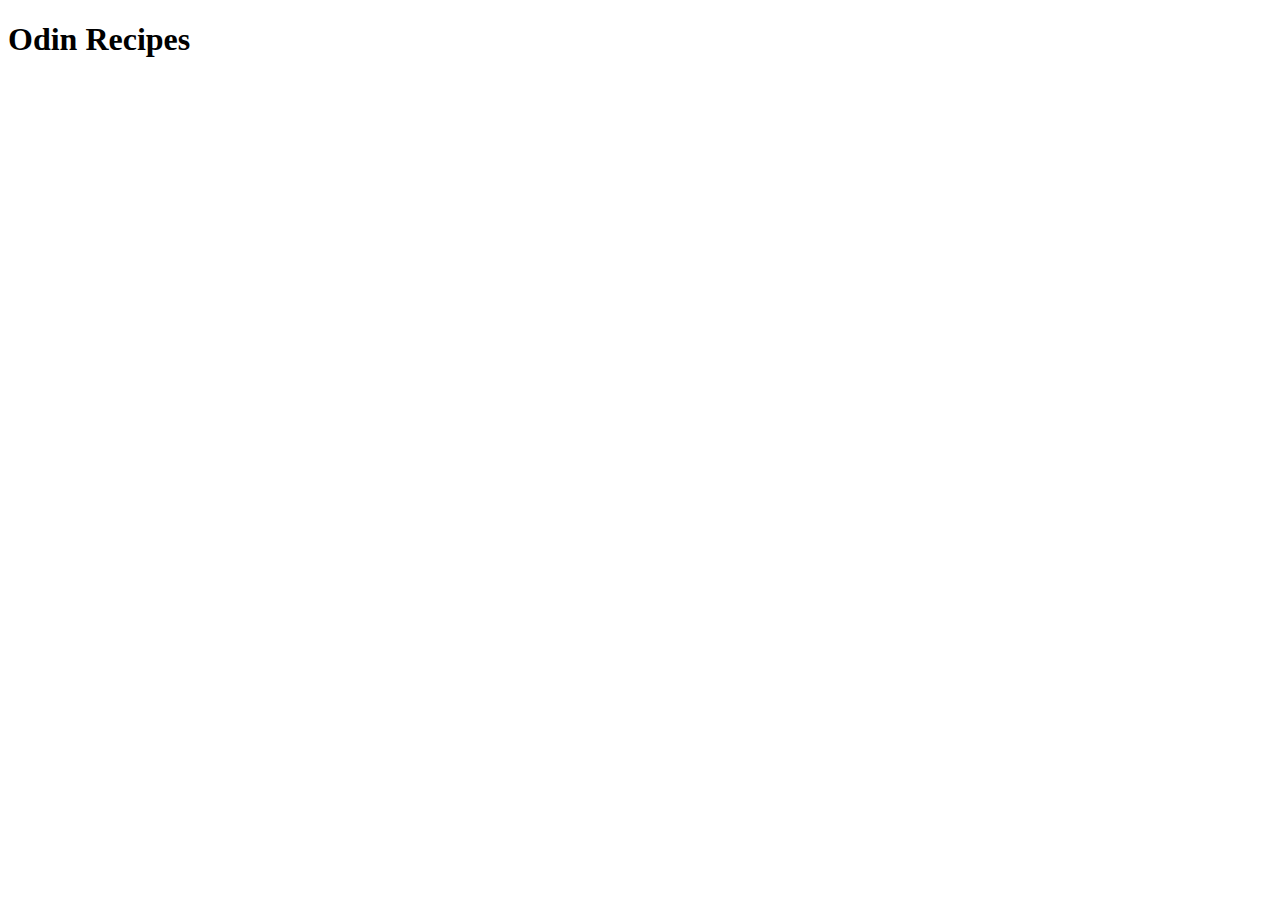
==== index.html @ 466e00aa "Home page done" ====
<!DOCTYPE html>
<html lang="en">
<head>
    <meta charset="UTF-8">
    <meta http-equiv="X-UA-Compatible" content="IE=edge">
    <meta name="viewport" content="width=device-width, initial-scale=1.0">
    <title>ODIN_RECIPE</title>
</head>
<body>
    <h1>Odin Recipes</h1>
</body>
</html>
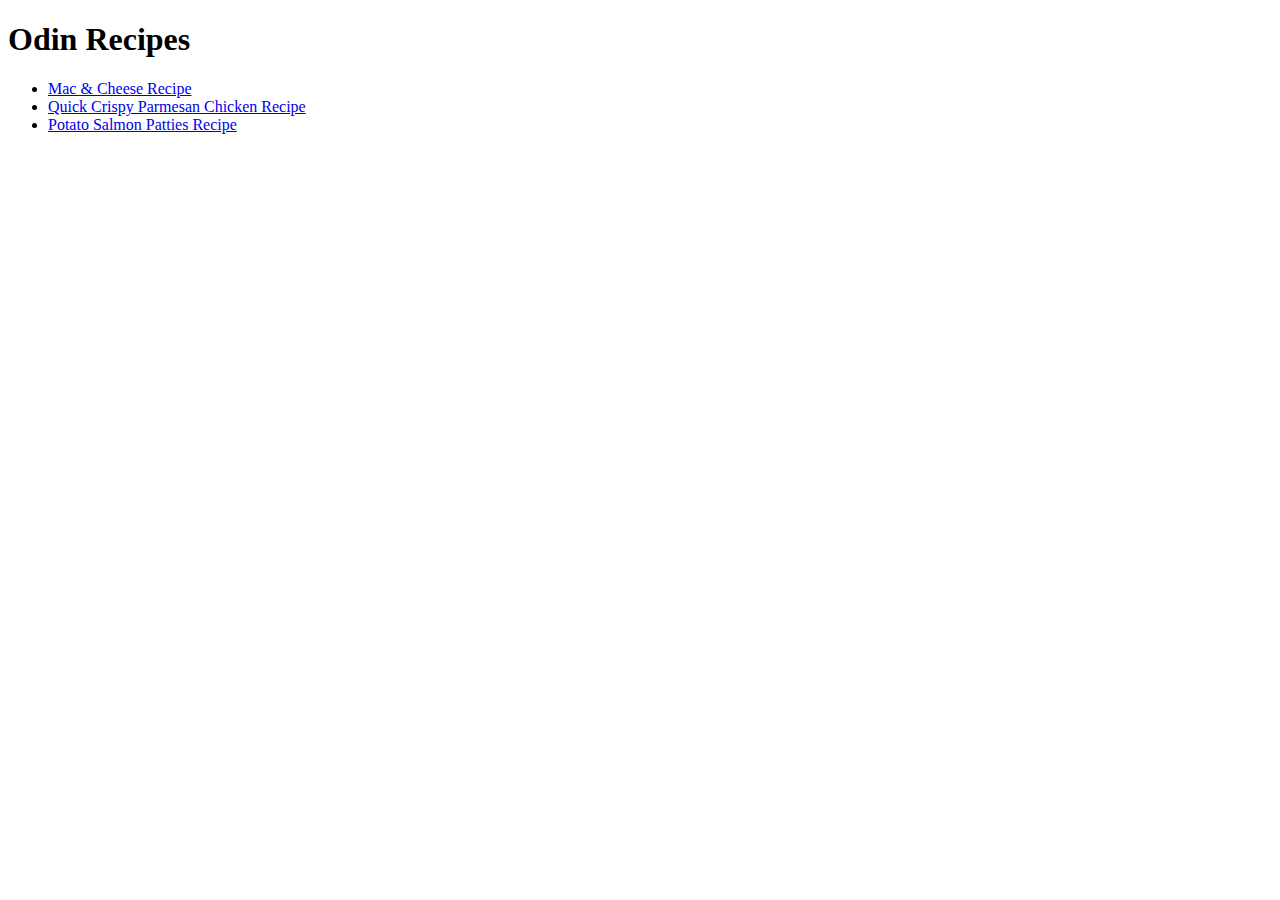
==== commit 5b20bc94: "Added all pages and initial code for pages" ====
--- a/index.html
+++ b/index.html
@@ -8,5 +8,12 @@
 </head>
 <body>
     <h1>Odin Recipes</h1>
+        <ul>
+            <li><a href = "mac_and_cheese.html">Mac & Cheese Recipe</a></li>
+            <li><a href = "parmesan_chicken.html">Quick Crispy Parmesan Chicken Recipe</a></li>
+            <li><a href = "potato_salmon_pattie">Potato Salmon Patties Recipe</a></li>    
+        </ul>    
+    
+
 </body>
 </html>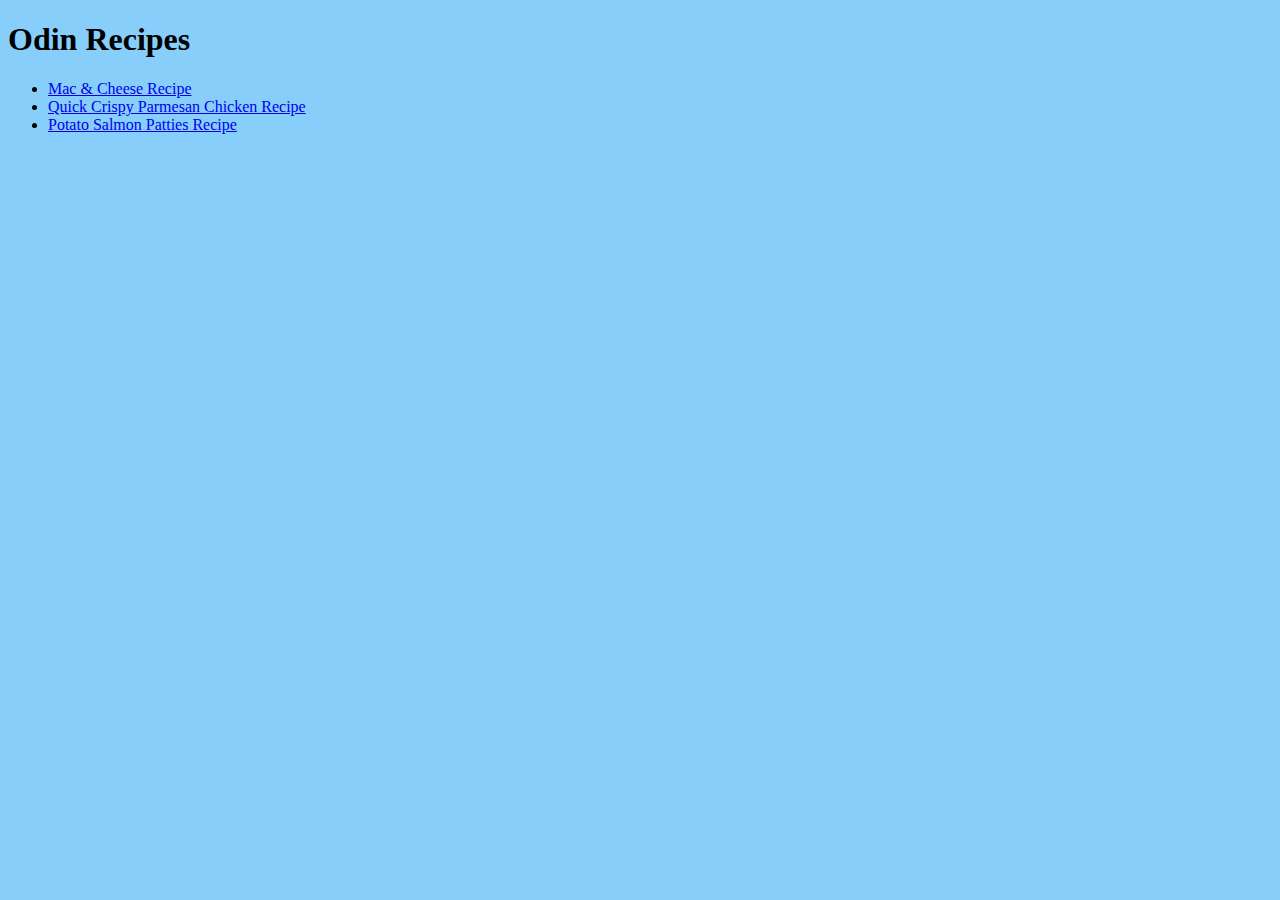
==== commit e1225753: "Created CSS file and added some styling" ====
--- a/index.html
+++ b/index.html
@@ -5,13 +5,14 @@
     <meta http-equiv="X-UA-Compatible" content="IE=edge">
     <meta name="viewport" content="width=device-width, initial-scale=1.0">
     <title>ODIN_RECIPE</title>
+    <link rel="stylesheet" href="styles.css">
 </head>
 <body>
-    <h1>Odin Recipes</h1>
+    <h1 class="title">Odin Recipes</h1>
         <ul>
             <li><a href = "mac_and_cheese.html">Mac & Cheese Recipe</a></li>
             <li><a href = "parmesan_chicken.html">Quick Crispy Parmesan Chicken Recipe</a></li>
-            <li><a href = "potato_salmon_pattie">Potato Salmon Patties Recipe</a></li>    
+            <li><a href = "potato_salmon_pattie.html">Potato Salmon Patties Recipe</a></li>    
         </ul>    
     
 
--- a/styles.css
+++ b/styles.css
@@ -0,0 +1,5 @@
+body{
+    background-color: lightskyblue;
+    color:black;
+    font-family: "Times New Roman", sans-serif;
+}